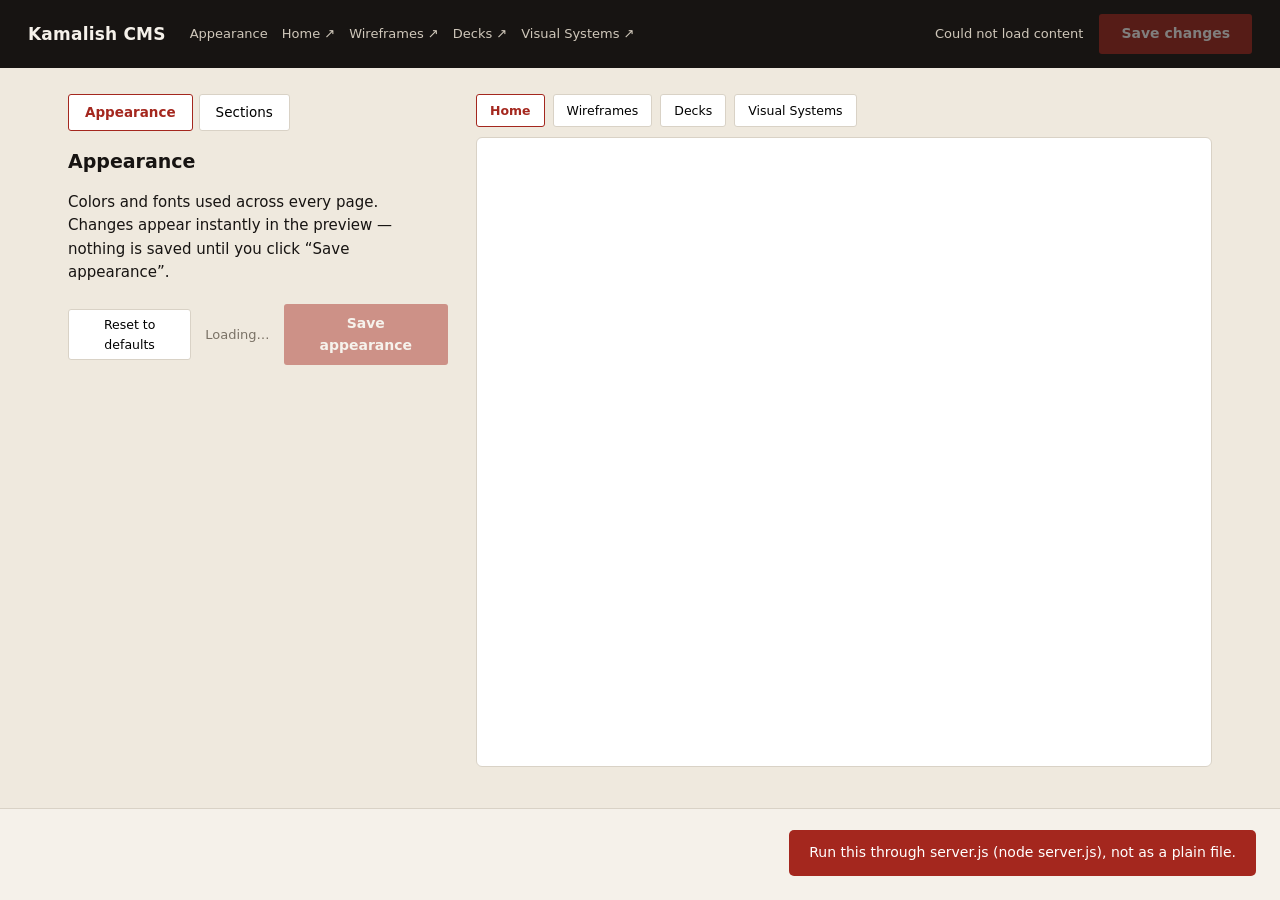
==== cms/index.html @ 5b3a5645 "Organize portfolio into deployable website/ + local cms/, ready for GitHub Pages - Reorganize flatte" ====
<!DOCTYPE html>
<html lang="en">
<head>
<meta charset="UTF-8">
<meta name="viewport" content="width=device-width, initial-scale=1.0">
<title>CMS — Kamalish Portfolio</title>
<script>
  // Single place this tool points at the site it edits. Change this (and
  // the matching ALLOWED_PREVIEW_ORIGINS entry in website/assets/js/theme-apply.js)
  // if you run the website server on a different port.
  window.WEBSITE_ORIGIN = 'http://localhost:4173';
</script>
<style>
  :root {
    --ink: #171412;
    --paper: #f5f1ea;
    --card: #fffdf9;
    --line: #d9d2c6;
    --muted: #7a7266;
    --accent: #a4271e;
    --ok: #1e6f43;
  }
  * { box-sizing: border-box; }
  body { margin: 0; font: 15px/1.55 "Segoe UI", system-ui, sans-serif; background: var(--paper); color: var(--ink); }
  header.bar { position: sticky; top: 0; z-index: 10; display: flex; align-items: center; gap: 16px; padding: 14px 28px; background: var(--ink); color: #f5f1ea; }
  header.bar h1 { font-size: 17px; margin: 0; font-weight: 600; letter-spacing: .2px; }
  header.bar .links { display: flex; gap: 14px; margin-left: 8px; }
  header.bar a { color: #cfc7ba; text-decoration: none; font-size: 13px; }
  header.bar a:hover { color: #fff; }
  .spacer { flex: 1; }
  #status { font-size: 13px; color: #cfc7ba; }
  #status.dirty { color: #f0b429; }
  #status.saved { color: #7fd6a4; }
  button { font: inherit; cursor: pointer; }
  #saveBtn { background: var(--accent); color: #fff; border: 0; padding: 9px 22px; font-size: 14px; font-weight: 600; border-radius: 3px; }
  #saveBtn:hover { filter: brightness(1.1); }
  #saveBtn:disabled { opacity: .45; cursor: default; }
  .layout { display: grid; grid-template-columns: 230px 1fr; max-width: 1200px; margin: 0 auto; gap: 28px; padding: 28px; }
  nav.toc { position: sticky; top: 72px; align-self: start; display: flex; flex-direction: column; gap: 2px; }
  nav.toc a { padding: 7px 12px; font-size: 13.5px; color: var(--muted); text-decoration: none; border-left: 2px solid transparent; }
  nav.toc a:hover { color: var(--ink); }
  nav.toc a.active { color: var(--accent); border-left-color: var(--accent); font-weight: 600; }
  section.panel { background: var(--card); border: 1px solid var(--line); border-radius: 6px; padding: 22px 26px 26px; margin-bottom: 26px; }
  section.panel > h2 { margin: 0 0 4px; font-size: 19px; }
  section.panel > p.hint { margin: 0 0 18px; font-size: 13px; color: var(--muted); }
  .field { margin-bottom: 16px; }
  .field label { display: block; font-size: 12.5px; font-weight: 600; letter-spacing: .3px; text-transform: uppercase; color: var(--muted); margin-bottom: 5px; }
  .field input[type=text], .field textarea {
    width: 100%; padding: 9px 11px; font: inherit; border: 1px solid var(--line); border-radius: 4px; background: #fff; color: var(--ink);
  }
  .field textarea { min-height: 74px; resize: vertical; }
  .field input:focus, .field textarea:focus { outline: 2px solid rgba(164,39,30,.35); border-color: var(--accent); }
  .imgfield { display: flex; gap: 12px; align-items: flex-start; }
  .imgfield .thumbwrap { flex: 0 0 118px; }
  .imgfield img.thumb { width: 118px; height: 78px; object-fit: cover; border: 1px solid var(--line); border-radius: 4px; background: #eee; display: block; }
  .imgfield .grow { flex: 1; }
  .imgfield .uploadrow { display: flex; gap: 8px; margin-top: 6px; }
  .btn-sm { background: #fff; border: 1px solid var(--line); border-radius: 3px; padding: 5px 12px; font-size: 12.5px; }
  .btn-sm:hover { border-color: var(--ink); }
  .list-item { border: 1px solid var(--line); border-radius: 5px; padding: 16px 16px 6px; margin-bottom: 12px; background: #fbf8f2; position: relative; }
  .list-item .itemtools { position: absolute; top: 8px; right: 10px; display: flex; gap: 6px; }
  .itemtools button { background: #fff; border: 1px solid var(--line); border-radius: 3px; width: 26px; height: 24px; font-size: 12px; line-height: 1; color: var(--muted); }
  .itemtools button:hover { color: var(--ink); border-color: var(--ink); }
  .itemtools button.del:hover { color: var(--accent); border-color: var(--accent); }
  .addbtn { background: none; border: 1px dashed var(--muted); color: var(--muted); width: 100%; padding: 9px; border-radius: 5px; font-size: 13.5px; }
  .addbtn:hover { color: var(--accent); border-color: var(--accent); }
  .toast { position: fixed; bottom: 24px; right: 24px; background: var(--ink); color: #fff; padding: 12px 20px; border-radius: 5px; font-size: 14px; opacity: 0; transform: translateY(8px); transition: all .25s; pointer-events: none; }
  .toast.show { opacity: 1; transform: none; }
  .toast.err { background: var(--accent); }

  /* Appearance section */
  .appearance { border-bottom: 1px solid var(--line); background: #efe9de; }
  .appearance__inner { max-width: 1200px; margin: 0 auto; padding: 26px 28px 34px; display: grid; grid-template-columns: 380px 1fr; gap: 28px; }
  .appearance__inner h2 { margin: 0 0 4px; font-size: 19px; }
  .appearance__inner > .appearance__controls > p.hint { margin: 0 0 18px; font-size: 13px; color: var(--muted); }
  .colorfield, .fontfield { margin-bottom: 16px; }
  .colorfield label, .fontfield label, .field label { display: block; font-size: 12.5px; font-weight: 600; letter-spacing: .3px; text-transform: uppercase; color: var(--muted); margin-bottom: 5px; }
  .colorfield__row { display: flex; gap: 8px; align-items: center; }
  .colorfield__row input[type=color] { width: 44px; height: 36px; padding: 2px; border: 1px solid var(--line); border-radius: 4px; background: #fff; }
  .colorfield__row input[type=text] { flex: 1; padding: 8px 10px; font: 13px/1.4 ui-monospace, monospace; border: 1px solid var(--line); border-radius: 4px; background: #fff; color: var(--ink); }
  .fontfield select { width: 100%; padding: 8px 10px; font: inherit; font-size: 14px; border: 1px solid var(--line); border-radius: 4px; background: #fff; color: var(--ink); }
  .fontfield input[type=text] { width: 100%; margin-top: 8px; padding: 8px 10px; font: inherit; font-size: 14px; border: 1px solid var(--line); border-radius: 4px; background: #fff; color: var(--ink); }
  .appearance__actions { display: flex; align-items: center; gap: 14px; margin-top: 20px; }
  .appearance__actions #themeStatus { font-size: 13px; color: var(--muted); }
  .appearance__actions #themeStatus.dirty { color: #a3690a; }
  .appearance__actions #themeStatus.saved { color: var(--ok); }
  #themeSaveBtn { background: var(--accent); color: #fff; border: 0; padding: 9px 20px; font-size: 14px; font-weight: 600; border-radius: 3px; }
  #themeSaveBtn:disabled { opacity: .45; cursor: default; }
  .appearance__pagebar { display: flex; gap: 8px; margin-bottom: 10px; }
  .appearance__pagebar button { background: #fff; border: 1px solid var(--line); border-radius: 3px; padding: 6px 13px; font-size: 12.5px; }
  .appearance__pagebar button.active { border-color: var(--accent); color: var(--accent); font-weight: 600; }
  #themeFrame { width: 100%; height: 70vh; min-height: 480px; border: 1px solid var(--line); border-radius: 6px; background: #fff; }

  /* Design studio tabs + sections editor */
  .studio-tabs { display: flex; gap: 6px; margin-bottom: 16px; }
  .studio-tabs button { background: #fff; border: 1px solid var(--line); border-radius: 3px; padding: 7px 16px; font-size: 13.5px; }
  .studio-tabs button.active { border-color: var(--accent); color: var(--accent); font-weight: 600; }
  #sectionsList { display: flex; flex-direction: column; gap: 6px; margin-bottom: 10px; }
  #sectionsList button { text-align: left; background: #fff; border: 1px solid var(--line); border-radius: 4px; padding: 8px 12px; font-size: 13px; }
  #sectionsList button.active { border-color: #2563eb; color: #2563eb; font-weight: 600; }
  #blocksInspector { margin-top: 14px; border-top: 1px solid var(--line); padding-top: 14px; }
  #blocksInspector h3 { margin: 0 0 12px; font-size: 15px; }
  #blocksInspector p.hint { margin: 0 0 12px; font-size: 13px; color: var(--muted); }
  .insp-actions { display: flex; flex-wrap: wrap; gap: 8px; margin-top: 10px; }
  #blocksSaveBtn { background: #2563eb; color: #fff; border: 0; padding: 9px 20px; font-size: 14px; font-weight: 600; border-radius: 3px; }
  #blocksSaveBtn:disabled { opacity: .45; cursor: default; }
  #blocksStatus { font-size: 13px; color: var(--muted); }
  #blocksStatus.dirty { color: #a3690a; }
  #blocksStatus.saved { color: var(--ok); }
  .field input[type=number], .field select { width: 100%; padding: 8px 10px; font: inherit; font-size: 14px; border: 1px solid var(--line); border-radius: 4px; background: #fff; color: var(--ink); }
  .field input[type=checkbox] { width: 16px; height: 16px; }

  /* Per-text style (Aa) controls */
  .aa-btn { margin-left: auto; background: #fff; border: 1px solid var(--line); border-radius: 3px; font-size: 11px; padding: 2px 8px; cursor: pointer; color: var(--muted); text-transform: none; letter-spacing: 0; }
  .aa-btn.on { border-color: var(--accent); color: var(--accent); font-weight: 600; }
  .stylerow { border: 1px dashed var(--line); border-radius: 4px; padding: 10px; margin: 6px 0 8px; background: #faf7f1; }
  .stylerow .row { display: flex; gap: 8px; margin-bottom: 8px; }
  .stylerow select, .stylerow input[type=number], .stylerow input[type=text] { flex: 1; min-width: 0; padding: 7px 9px; font: inherit; font-size: 13px; border: 1px solid var(--line); border-radius: 4px; background: #fff; color: var(--ink); }
  .stylerow input[type=color] { width: 40px; height: 33px; padding: 2px; border: 1px solid var(--line); border-radius: 4px; background: #fff; }
  @media (max-width: 900px) { .appearance__inner { grid-template-columns: 1fr; } }
  @media (max-width: 820px) { .layout { grid-template-columns: 1fr; } nav.toc { position: static; flex-direction: row; flex-wrap: wrap; } }
</style>
</head>
<body>

<header class="bar">
  <h1>Kamalish CMS</h1>
  <div class="links">
    <a href="#appearance">Appearance</a>
    <a data-site-link="/" target="_blank">Home ↗</a>
    <a data-site-link="/work/product-wireframes/" target="_blank">Wireframes ↗</a>
    <a data-site-link="/work/product-decks/" target="_blank">Decks ↗</a>
    <a data-site-link="/work/visual-systems/" target="_blank">Visual Systems ↗</a>
  </div>
  <div class="spacer"></div>
  <span id="status">Loading…</span>
  <button id="saveBtn" disabled>Save changes</button>
</header>
<script>
  document.querySelectorAll('[data-site-link]').forEach((a) => {
    a.href = window.WEBSITE_ORIGIN + a.getAttribute('data-site-link');
  });
</script>

<section class="appearance" id="appearance">
  <div class="appearance__inner">
    <div class="appearance__controls">
      <div class="studio-tabs">
        <button id="tabAppearanceBtn" class="active" type="button">Appearance</button>
        <button id="tabSectionsBtn" type="button">Sections</button>
      </div>
      <div id="tab-appearance">
        <h2>Appearance</h2>
        <p class="hint">Colors and fonts used across every page. Changes appear instantly in the preview — nothing is saved until you click “Save appearance”.</p>
        <div id="appearanceControls"></div>
        <div class="appearance__actions">
          <button id="themeResetBtn" class="btn-sm" type="button">Reset to defaults</button>
          <span id="themeStatus">Loading…</span>
          <button id="themeSaveBtn" disabled type="button">Save appearance</button>
        </div>
      </div>
      <div id="tab-sections" style="display:none">
        <h2>Sections — <span id="sectionsPageName">Home</span></h2>
        <p class="hint">Free-form sections added to the bottom of the page. Click a section or block in the preview to select it; type directly into text, drag the blue handle to resize a block, the purple one to resize the section. Use the page buttons above the preview to switch pages.</p>
        <div id="sectionsList"></div>
        <button id="addSectionBtn" class="addbtn" type="button">+ Add section to this page</button>
        <div id="blocksInspector"></div>
        <div class="appearance__actions">
          <span id="blocksStatus">Loading…</span>
          <button id="blocksSaveBtn" disabled type="button">Save sections</button>
        </div>
      </div>
    </div>
    <div class="appearance__preview">
      <div class="appearance__pagebar">
        <button data-page="/" class="active" type="button">Home</button>
        <button data-page="/work/product-wireframes/" type="button">Wireframes</button>
        <button data-page="/work/product-decks/" type="button">Decks</button>
        <button data-page="/work/visual-systems/" type="button">Visual Systems</button>
      </div>
      <iframe id="themeFrame" title="Live theme preview"></iframe>
    </div>
  </div>
</section>

<div class="layout">
  <nav class="toc" id="toc"></nav>
  <main id="editor"></main>
</div>

<div class="toast" id="toast"></div>

<script>
const SCHEMA = [
  {
    id: 'site', title: 'Site & Navigation',
    hint: 'Global identity shown on every page.',
    fields: [
      { path: 'site.name', label: 'Site name' },
      { path: 'site.title', label: 'Browser tab title (home page)' },
      { path: 'site.description', label: 'Meta description', type: 'textarea' },
      { path: 'site.nav.logo', label: 'Header logo text' },
      { path: 'site.nav.links', label: 'Header links', type: 'list', itemLabel: 'Link', item: [
        { key: 'label', label: 'Label' },
        { key: 'href', label: 'URL' },
      ]},
    ],
  },
  {
    id: 'footer', title: 'Footer',
    hint: 'Shown at the bottom of every page.',
    fields: [
      { path: 'site.footer.title', label: 'Headline' },
      { path: 'site.footer.copy', label: 'Copy', type: 'textarea' },
      { path: 'site.footer.links', label: 'Footer links', type: 'list', itemLabel: 'Link', item: [
        { key: 'label', label: 'Label' },
        { key: 'href', label: 'URL' },
      ]},
      { path: 'site.footer.copyrightYear', label: 'Copyright year' },
      { path: 'site.footer.copyrightName', label: 'Copyright name' },
      { path: 'site.footer.linkedinUrl', label: 'LinkedIn URL (leave blank for “coming soon” badge)' },
    ],
  },
  {
    id: 'hero', title: 'Home — Hero',
    fields: [
      { path: 'home.hero.title', label: 'Title' },
      { path: 'home.hero.subtitle', label: 'Subtitle', type: 'textarea' },
      { path: 'home.hero.ctaLabel', label: 'Button label' },
      { path: 'home.hero.ctaHref', label: 'Button link' },
      { path: 'home.hero.image', label: 'Hero image', type: 'image' },
      { path: 'home.hero.imageAlt', label: 'Hero image alt text' },
    ],
  },
  {
    id: 'practice', title: 'Home — Capabilities',
    hint: 'The four capability tiles under the hero.',
    fields: [
      { path: 'home.practice', label: 'Capabilities', type: 'list', itemLabel: 'Capability', item: [
        { key: 'mark', label: 'Mark (2 letters)' },
        { key: 'title', label: 'Title' },
        { key: 'copy', label: 'Copy' },
      ]},
    ],
  },
  {
    id: 'projects', title: 'Home — Projects',
    hint: 'Cards in the “Selected work” grid. The slug is the /work/… page it links to.',
    fields: [
      { path: 'home.projectsTitle', label: 'Section title' },
      { path: 'home.projects', label: 'Project cards', type: 'list', itemLabel: 'Project', item: [
        { key: 'slug', label: 'Slug (work page)' },
        { key: 'discipline', label: 'Discipline' },
        { key: 'title', label: 'Title' },
        { key: 'summary', label: 'Summary', type: 'textarea' },
        { key: 'image', label: 'Cover image', type: 'image' },
        { key: 'imageAlt', label: 'Image alt text' },
      ]},
    ],
  },
  {
    id: 'experience', title: 'Home — Experience',
    fields: [
      { path: 'home.experienceTitle', label: 'Section title' },
      { path: 'home.experienceIntro', label: 'Section intro', type: 'textarea' },
      { path: 'home.experience', label: 'Experience entries', type: 'list', itemLabel: 'Role', item: [
        { key: 'role', label: 'Role' },
        { key: 'organization', label: 'Organization' },
        { key: 'period', label: 'Period' },
        { key: 'description', label: 'Description', type: 'textarea' },
        { key: 'skills', label: 'Skills (separate with ·)' },
      ]},
    ],
  },
  {
    id: 'cs-wireframes', title: 'Case Study — Product Wireframes',
    fields: caseStudyFields('product-wireframes'),
  },
  {
    id: 'cs-visual', title: 'Case Study — Visual Systems',
    fields: caseStudyFields('visual-systems'),
  },
  {
    id: 'decks', title: 'Product Decks Gallery',
    hint: 'Cards on the /work/product-decks page. Add a PDF URL to make a card clickable.',
    fields: [
      { path: 'deckGallery.title', label: 'Page title' },
      { path: 'deckGallery.backLabel', label: 'Back link label' },
      { path: 'deckGallery.items', label: 'Deck cards', type: 'list', itemLabel: 'Deck', item: [
        { key: 'title', label: 'Title' },
        { key: 'image', label: 'Cover image', type: 'image' },
        { key: 'imageAlt', label: 'Image alt text' },
        { key: 'pdfUrl', label: 'PDF URL (optional)' },
      ]},
    ],
  },
];

function caseStudyFields(slug) {
  const p = 'caseStudies.' + slug + '.';
  return [
    { path: p + 'discipline', label: 'Discipline' },
    { path: p + 'title', label: 'Title' },
    { path: p + 'summary', label: 'Summary', type: 'textarea' },
    { path: p + 'year', label: 'Meta line (e.g. year)' },
    { path: p + 'note', label: 'Meta note', type: 'textarea' },
    { path: p + 'image', label: 'Main image', type: 'image' },
    { path: p + 'imageAlt', label: 'Image alt text' },
    { path: p + 'overviewTitle', label: 'Overview heading' },
    { path: p + 'overview', label: 'Overview text', type: 'textarea' },
    { path: p + 'deliverablesLabel', label: 'Deliverables heading' },
    { path: p + 'deliverables', label: 'Deliverables (one per line)', type: 'stringlist' },
    { path: p + 'pdfTitle', label: 'PDF section heading' },
    { path: p + 'pdfBody', label: 'PDF section text', type: 'textarea' },
    { path: p + 'pdfStatus', label: 'PDF status badge (shown when no PDF URL)' },
    { path: p + 'pdfUrl', label: 'PDF URL (shows a “View PDF” button when set)' },
  ];
}

let data = null;
let dirty = false;
let stylesData = { overrides: {} };
let stylesDirty = false;

const $ = (s, el) => (el || document).querySelector(s);
const statusEl = $('#status');
const saveBtn = $('#saveBtn');

const get = (path) => path.split('.').reduce((o, k) => (o == null ? undefined : o[k]), data);
function set(path, value) {
  const keys = path.split('.');
  const last = keys.pop();
  const target = keys.reduce((o, k) => (o[k] = o[k] || {}), data);
  target[last] = value;
  markDirty();
}

function markDirty() {
  dirty = true;
  saveBtn.disabled = false;
  statusEl.textContent = 'Unsaved changes';
  statusEl.className = 'dirty';
}

function toast(msg, isErr) {
  const t = $('#toast');
  t.textContent = msg;
  t.className = 'toast show' + (isErr ? ' err' : '');
  clearTimeout(t._h);
  t._h = setTimeout(() => (t.className = 'toast'), 2600);
}

function textInput(value, onInput, isArea) {
  const el = document.createElement(isArea ? 'textarea' : 'input');
  if (!isArea) el.type = 'text';
  el.value = value == null ? '' : value;
  el.addEventListener('input', () => onInput(el.value));
  return el;
}

function pushStylesPreview() {
  const f = document.getElementById('themeFrame');
  try {
    f.contentWindow.postMessage({ type: 'ploy-styles-preview', overrides: stylesData.overrides }, window.WEBSITE_ORIGIN);
  } catch (e) {}
}
window.pushStylesPreview = pushStylesPreview;

// Font/size/color override editor for one piece of site text, stored in
// styles.json under the text's content path.
function styleRow(key) {
  const box = document.createElement('div');
  box.className = 'stylerow';
  const cur = () => stylesData.overrides[key] || {};
  const setO = (patch) => {
    const next = Object.assign({}, stylesData.overrides[key] || {}, patch);
    Object.keys(next).forEach((k) => { if (next[k] === '' || next[k] === 0 || next[k] == null) delete next[k]; });
    if (Object.keys(next).length) stylesData.overrides[key] = next;
    else delete stylesData.overrides[key];
    stylesDirty = true;
    markDirty();
    pushStylesPreview();
  };

  const sel = document.createElement('select');
  [{ id: '', label: 'Default font' }].concat(window.PloyTheme ? window.PloyTheme.FONT_OPTIONS : []).forEach((f) => {
    const op = document.createElement('option');
    op.value = f.id;
    op.textContent = f.label;
    if ((cur().font || '') === f.id) op.selected = true;
    sel.append(op);
  });
  const custom = document.createElement('input');
  custom.type = 'text';
  custom.placeholder = 'e.g. "Roboto", sans-serif';
  custom.value = cur().fontCustom || '';
  custom.style.display = cur().font === 'custom' ? '' : 'none';
  sel.addEventListener('change', () => {
    custom.style.display = sel.value === 'custom' ? '' : 'none';
    setO({ font: sel.value });
  });
  custom.addEventListener('input', () => setO({ fontCustom: custom.value }));

  const size = document.createElement('input');
  size.type = 'number';
  size.min = 8;
  size.max = 200;
  size.placeholder = 'Size px';
  size.title = 'Font size in px (empty = default)';
  size.value = cur().size || '';
  size.addEventListener('input', () => setO({ size: parseFloat(size.value) || 0 }));

  const colRow = document.createElement('div');
  colRow.className = 'row';
  colRow.style.marginBottom = '0';
  const sw = document.createElement('input');
  sw.type = 'color';
  sw.style.flex = 'none';
  sw.value = /^#[0-9a-fA-F]{6}$/.test(cur().color || '') ? cur().color : '#000000';
  const hx = document.createElement('input');
  hx.type = 'text';
  hx.placeholder = 'Color (empty = default)';
  hx.value = cur().color || '';
  sw.addEventListener('input', () => { hx.value = sw.value; setO({ color: sw.value }); });
  hx.addEventListener('input', () => {
    if (/^#[0-9a-fA-F]{6}$/.test(hx.value)) sw.value = hx.value;
    setO({ color: hx.value });
  });
  const clr = document.createElement('button');
  clr.type = 'button';
  clr.className = 'btn-sm';
  clr.textContent = 'Clear';
  clr.title = 'Remove all style overrides for this text';
  clr.addEventListener('click', () => {
    delete stylesData.overrides[key];
    stylesDirty = true;
    markDirty();
    pushStylesPreview();
    sel.value = '';
    custom.value = '';
    custom.style.display = 'none';
    size.value = '';
    hx.value = '';
  });
  colRow.append(sw, hx, clr);

  const r1 = document.createElement('div');
  r1.className = 'row';
  r1.append(sel, size);
  box.append(r1, custom, colRow);
  return box;
}

function fieldWrap(labelText, control, styleKey) {
  const w = document.createElement('div');
  w.className = 'field';
  const l = document.createElement('label');
  l.textContent = labelText;
  w.append(l);
  if (styleKey) {
    const btn = document.createElement('button');
    btn.type = 'button';
    btn.className = 'aa-btn';
    btn.textContent = 'Aa';
    btn.title = 'Font, size & color for this text';
    if (stylesData.overrides[styleKey]) btn.classList.add('on');
    l.style.display = 'flex';
    l.style.alignItems = 'center';
    l.append(btn);
    const row = styleRow(styleKey);
    row.style.display = stylesData.overrides[styleKey] ? '' : 'none';
    btn.addEventListener('click', () => {
      const show = row.style.display === 'none';
      row.style.display = show ? '' : 'none';
      btn.classList.toggle('on', show || !!stylesData.overrides[styleKey]);
    });
    w.append(row);
  }
  w.append(control);
  return w;
}

function imageControl(value, onChange) {
  const wrap = document.createElement('div');
  wrap.className = 'imgfield';
  const thumbwrap = document.createElement('div');
  thumbwrap.className = 'thumbwrap';
  const img = document.createElement('img');
  img.className = 'thumb';
  img.src = value || '';
  img.onerror = () => { img.style.visibility = 'hidden'; };
  img.onload = () => { img.style.visibility = 'visible'; };
  thumbwrap.append(img);

  const grow = document.createElement('div');
  grow.className = 'grow';
  const input = textInput(value, (v) => { onChange(v); img.src = v; });

  const uploadrow = document.createElement('div');
  uploadrow.className = 'uploadrow';
  const file = document.createElement('input');
  file.type = 'file';
  file.accept = '.webp,.png,.jpg,.jpeg,.gif,.svg';
  file.style.display = 'none';
  const btn = document.createElement('button');
  btn.className = 'btn-sm';
  btn.textContent = 'Upload image…';
  btn.addEventListener('click', () => file.click());
  file.addEventListener('change', async () => {
    const f = file.files[0];
    if (!f) return;
    btn.textContent = 'Uploading…';
    try {
      const dataBase64 = await new Promise((res, rej) => {
        const r = new FileReader();
        r.onload = () => res(r.result.split(',')[1]);
        r.onerror = rej;
        r.readAsDataURL(f);
      });
      const resp = await fetch('/api/upload', {
        method: 'POST',
        headers: { 'Content-Type': 'application/json' },
        body: JSON.stringify({ name: f.name, dataBase64 }),
      });
      const out = await resp.json();
      if (!resp.ok) throw new Error(out.error || 'Upload failed');
      input.value = out.path;
      img.src = out.path;
      onChange(out.path);
      toast('Image uploaded: ' + out.path);
    } catch (e) {
      toast('Upload failed: ' + e.message, true);
    }
    btn.textContent = 'Upload image…';
    file.value = '';
  });
  uploadrow.append(btn, file);
  grow.append(input, uploadrow);
  wrap.append(thumbwrap, grow);
  return wrap;
}

function renderItemFields(container, arr, idx, itemSchema, rerender, basePath) {
  itemSchema.forEach((f) => {
    let control;
    let styleKey = null;
    if (f.type === 'image') {
      control = imageControl(arr[idx][f.key], (v) => { arr[idx][f.key] = v; markDirty(); });
    } else {
      control = textInput(arr[idx][f.key], (v) => { arr[idx][f.key] = v; markDirty(); }, f.type === 'textarea');
      if (basePath) styleKey = basePath + '.' + idx + '.' + f.key;
    }
    container.append(fieldWrap(f.label, control, styleKey));
  });
}

function listControl(field) {
  const outer = document.createElement('div');
  const arr = get(field.path) || [];

  function rerender() {
    outer.innerHTML = '';
    arr.forEach((item, idx) => {
      const card = document.createElement('div');
      card.className = 'list-item';
      const tools = document.createElement('div');
      tools.className = 'itemtools';
      const mk = (txt, title, fn, cls) => {
        const b = document.createElement('button');
        b.textContent = txt;
        b.title = title;
        if (cls) b.className = cls;
        b.addEventListener('click', () => { fn(); markDirty(); rerender(); });
        return b;
      };
      tools.append(
        mk('↑', 'Move up', () => { if (idx > 0) arr.splice(idx - 1, 0, arr.splice(idx, 1)[0]); }),
        mk('↓', 'Move down', () => { if (idx < arr.length - 1) arr.splice(idx + 1, 0, arr.splice(idx, 1)[0]); }),
        mk('✕', 'Remove', () => { if (confirm('Remove this ' + (field.itemLabel || 'item') + '?')) arr.splice(idx, 1); }, 'del'),
      );
      card.append(tools);
      renderItemFields(card, arr, idx, field.item, rerender, field.path);
      outer.append(card);
    });
    const add = document.createElement('button');
    add.className = 'addbtn';
    add.textContent = '+ Add ' + (field.itemLabel || 'item');
    add.addEventListener('click', () => {
      const blank = {};
      field.item.forEach((f) => (blank[f.key] = ''));
      arr.push(blank);
      markDirty();
      rerender();
    });
    outer.append(add);
  }
  rerender();
  return outer;
}

function buildEditor() {
  const editor = $('#editor');
  const toc = $('#toc');
  editor.innerHTML = '';
  toc.innerHTML = '';

  SCHEMA.forEach((section) => {
    const panel = document.createElement('section');
    panel.className = 'panel';
    panel.id = 'sec-' + section.id;
    const h = document.createElement('h2');
    h.textContent = section.title;
    panel.append(h);
    if (section.hint) {
      const p = document.createElement('p');
      p.className = 'hint';
      p.textContent = section.hint;
      panel.append(p);
    }

    section.fields.forEach((field) => {
      if (field.type === 'list') {
        panel.append(fieldWrap(field.label, listControl(field)));
      } else if (field.type === 'stringlist') {
        const area = textInput((get(field.path) || []).join('\n'), (v) => {
          set(field.path, v.split('\n').map((s) => s.trim()).filter(Boolean));
        }, true);
        panel.append(fieldWrap(field.label, area));
      } else if (field.type === 'image') {
        panel.append(fieldWrap(field.label, imageControl(get(field.path), (v) => set(field.path, v))));
      } else {
        panel.append(fieldWrap(field.label, textInput(get(field.path), (v) => set(field.path, v), field.type === 'textarea'), field.path));
      }
    });

    editor.append(panel);

    const link = document.createElement('a');
    link.href = '#sec-' + section.id;
    link.textContent = section.title;
    toc.append(link);
  });

  // highlight toc while scrolling
  const links = Array.from(toc.querySelectorAll('a'));
  const panels = Array.from(editor.querySelectorAll('section.panel'));
  const onScroll = () => {
    let active = 0;
    panels.forEach((p, i) => { if (p.getBoundingClientRect().top < 140) active = i; });
    links.forEach((l, i) => l.classList.toggle('active', i === active));
  };
  document.addEventListener('scroll', onScroll, { passive: true });
  onScroll();
}

async function save() {
  if (!dirty) return;
  saveBtn.disabled = true;
  statusEl.textContent = 'Saving…';
  try {
    const resp = await fetch('/api/content', {
      method: 'POST',
      headers: { 'Content-Type': 'application/json' },
      body: JSON.stringify(data),
    });
    const out = await resp.json();
    if (!resp.ok) throw new Error(out.error || 'Save failed');
    if (stylesDirty) {
      const r2 = await fetch('/api/styles', {
        method: 'POST',
        headers: { 'Content-Type': 'application/json' },
        body: JSON.stringify(stylesData),
      });
      if (!r2.ok) throw new Error('Text styles save failed');
      stylesDirty = false;
    }
    dirty = false;
    statusEl.textContent = 'All changes saved';
    statusEl.className = 'saved';
    toast('Saved. Reload any open site tab to see it.');
  } catch (e) {
    saveBtn.disabled = false;
    statusEl.textContent = 'Save failed';
    statusEl.className = 'dirty';
    toast('Save failed: ' + e.message, true);
  }
}

saveBtn.addEventListener('click', save);
document.addEventListener('keydown', (e) => {
  if ((e.ctrlKey || e.metaKey) && e.key === 's') { e.preventDefault(); save(); }
});
window.addEventListener('beforeunload', (e) => { if (dirty) e.preventDefault(); });

(async function init() {
  try {
    const [resp, stylesResp] = await Promise.all([
      fetch('/api/content', { cache: 'no-store' }),
      fetch('/api/styles', { cache: 'no-store' }),
    ]);
    if (!resp.ok) throw new Error('HTTP ' + resp.status);
    data = await resp.json();
    if (stylesResp.ok) stylesData = await stylesResp.json();
    if (!stylesData.overrides) stylesData.overrides = {};
    buildEditor();
    statusEl.textContent = 'All changes saved';
    statusEl.className = 'saved';
  } catch (e) {
    statusEl.textContent = 'Could not load content';
    toast('Run this through server.js (node server.js), not as a plain file.', true);
  }
})();
</script>

<script src="/assets/js/theme-core.js"></script>
<script>
(function () {
  const DEFAULT_THEME = {
    colors: { background: '#f4f1ec', surface: '#e9e6e0', ink: '#090706', onDark: '#ffffff', accent: '#89221c' },
    fonts: { headingPreset: 'playfair', headingCustom: '', bodyPreset: 'inter', bodyCustom: '' },
  };
  const HEX_RE = /^#([0-9a-fA-F]{3}|[0-9a-fA-F]{6})$/;

  let theme = null;
  let themeDirty = false;

  const themeStatus = document.getElementById('themeStatus');
  const themeSaveBtn = document.getElementById('themeSaveBtn');
  const themeResetBtn = document.getElementById('themeResetBtn');
  const controls = document.getElementById('appearanceControls');
  const frame = document.getElementById('themeFrame');

  function markThemeDirty() {
    themeDirty = true;
    themeSaveBtn.disabled = false;
    themeStatus.textContent = 'Unsaved changes';
    themeStatus.className = 'dirty';
  }

  function applyToPreview() {
    // The preview iframe loads the website on its own origin/port, so we
    // can't touch its DOM directly — post the draft theme across instead.
    // website/assets/js/theme-apply.js listens for this and applies it.
    if (!theme) return;
    try {
      frame.contentWindow.postMessage({ type: 'ploy-theme-preview', theme: theme }, window.WEBSITE_ORIGIN);
    } catch (e) {}
  }

  function colorRow(label, key) {
    const wrap = document.createElement('div');
    wrap.className = 'colorfield';
    const l = document.createElement('label');
    l.textContent = label;
    const row = document.createElement('div');
    row.className = 'colorfield__row';
    const swatch = document.createElement('input');
    swatch.type = 'color';
    swatch.value = HEX_RE.test(theme.colors[key] || '') ? theme.colors[key].slice(0, 7) : '#000000';
    const hex = document.createElement('input');
    hex.type = 'text';
    hex.value = theme.colors[key] || '';
    function commit(v) {
      theme.colors[key] = v;
      if (HEX_RE.test(v)) swatch.value = v;
      markThemeDirty();
      applyToPreview();
    }
    swatch.addEventListener('input', () => { hex.value = swatch.value; commit(swatch.value); });
    hex.addEventListener('input', () => commit(hex.value));
    row.append(swatch, hex);
    wrap.append(l, row);
    return wrap;
  }

  function fontRow(label, presetKey, customKey) {
    const wrap = document.createElement('div');
    wrap.className = 'fontfield';
    const l = document.createElement('label');
    l.textContent = label;
    const select = document.createElement('select');
    window.PloyTheme.FONT_OPTIONS.forEach((o) => {
      const opt = document.createElement('option');
      opt.value = o.id;
      opt.textContent = o.label;
      if (theme.fonts[presetKey] === o.id) opt.selected = true;
      select.append(opt);
    });
    const custom = document.createElement('input');
    custom.type = 'text';
    custom.placeholder = 'e.g. "Roboto", sans-serif';
    custom.value = theme.fonts[customKey] || '';
    custom.style.display = theme.fonts[presetKey] === 'custom' ? '' : 'none';
    select.addEventListener('change', () => {
      theme.fonts[presetKey] = select.value;
      custom.style.display = select.value === 'custom' ? '' : 'none';
      markThemeDirty();
      applyToPreview();
    });
    custom.addEventListener('input', () => {
      theme.fonts[customKey] = custom.value;
      markThemeDirty();
      applyToPreview();
    });
    wrap.append(l, select, custom);
    return wrap;
  }

  function buildAppearanceForm() {
    controls.innerHTML = '';
    controls.append(
      colorRow('Page background', 'background'),
      colorRow('Card & panel background', 'surface'),
      colorRow('Ink — headings, body text, dark sections', 'ink'),
      colorRow('Text on dark sections', 'onDark'),
      colorRow('Accent', 'accent'),
      fontRow('Heading font', 'headingPreset', 'headingCustom'),
      fontRow('Body font', 'bodyPreset', 'bodyCustom'),
    );
  }

  document.querySelectorAll('.appearance__pagebar button').forEach((b) => {
    b.addEventListener('click', () => {
      document.querySelectorAll('.appearance__pagebar button').forEach((x) => x.classList.remove('active'));
      b.classList.add('active');
      frame.src = window.WEBSITE_ORIGIN + b.dataset.page;
    });
  });
  frame.addEventListener('load', applyToPreview);
  frame.src = window.WEBSITE_ORIGIN + '/';

  themeResetBtn.addEventListener('click', () => {
    theme = JSON.parse(JSON.stringify(DEFAULT_THEME));
    buildAppearanceForm();
    markThemeDirty();
    applyToPreview();
  });

  async function saveTheme() {
    if (!themeDirty) return;
    const badColor = Object.entries(theme.colors).find(([, v]) => !HEX_RE.test(v || ''));
    if (badColor) {
      themeStatus.textContent = 'Fix invalid color value before saving';
      themeStatus.className = 'dirty';
      return;
    }
    themeSaveBtn.disabled = true;
    themeStatus.textContent = 'Saving…';
    try {
      const resp = await fetch('/api/theme', {
        method: 'POST',
        headers: { 'Content-Type': 'application/json' },
        body: JSON.stringify(theme),
      });
      const out = await resp.json();
      if (!resp.ok) throw new Error(out.error || 'Save failed');
      themeDirty = false;
      themeStatus.textContent = 'All changes saved';
      themeStatus.className = 'saved';
    } catch (e) {
      themeSaveBtn.disabled = false;
      themeStatus.textContent = 'Save failed';
      themeStatus.className = 'dirty';
    }
  }
  themeSaveBtn.addEventListener('click', saveTheme);
  window.addEventListener('beforeunload', (e) => { if (themeDirty) e.preventDefault(); });

  (async function initTheme() {
    try {
      const resp = await fetch('/api/theme', { cache: 'no-store' });
      theme = resp.ok ? await resp.json() : JSON.parse(JSON.stringify(DEFAULT_THEME));
    } catch (e) {
      theme = JSON.parse(JSON.stringify(DEFAULT_THEME));
    }
    buildAppearanceForm();
    themeStatus.textContent = 'All changes saved';
    themeStatus.className = 'saved';
    applyToPreview(); // in case the iframe already finished loading before this fetch resolved
  })();
})();
</script>

<script>
/* ---------------- Sections editor (blocks.json) ---------------- */
(function () {
  const frame = document.getElementById('themeFrame');
  const ORIGIN = window.WEBSITE_ORIGIN;
  const PAGE_KEYS = {
    '/': 'home',
    '/work/product-wireframes/': 'product-wireframes',
    '/work/product-decks/': 'product-decks',
    '/work/visual-systems/': 'visual-systems',
  };
  const PAGE_NAMES = {
    home: 'Home',
    'product-wireframes': 'Wireframes',
    'product-decks': 'Decks',
    'visual-systems': 'Visual Systems',
  };
  const TAG_OPTIONS = [
    { v: 'h1', l: 'Heading 1' },
    { v: 'h2', l: 'Heading 2' },
    { v: 'h3', l: 'Heading 3' },
    { v: 'p', l: 'Paragraph' },
    { v: 'small', l: 'Small text' },
  ];

  let blocksData = null;
  let blocksDirty = false;
  let currentPage = 'home';
  let selected = { s: null, b: null };
  let editMode = false;

  const statusEl = document.getElementById('blocksStatus');
  const saveBtn = document.getElementById('blocksSaveBtn');
  const listEl = document.getElementById('sectionsList');
  const inspector = document.getElementById('blocksInspector');
  const pageNameEl = document.getElementById('sectionsPageName');

  const uid = (p) => p + '_' + Math.random().toString(36).slice(2, 9);
  function cur() {
    if (!blocksData.pages[currentPage]) blocksData.pages[currentPage] = { sections: [] };
    if (!blocksData.pages[currentPage].sections) blocksData.pages[currentPage].sections = [];
    return blocksData.pages[currentPage];
  }
  const findSec = (id) => cur().sections.find((s) => s.id === id);
  const findBlk = (sec, id) => (sec ? (sec.blocks || []).find((x) => x.id === id) : null);

  function markBlocksDirty() {
    blocksDirty = true;
    saveBtn.disabled = false;
    statusEl.textContent = 'Unsaved changes';
    statusEl.className = 'dirty';
  }

  function push() {
    if (!blocksData) return;
    try {
      frame.contentWindow.postMessage({ type: 'ploy-blocks-preview', sections: cur().sections, editMode, selected }, ORIGIN);
    } catch (e) {}
  }

  function newTextBlock() {
    return { id: uid('b'), type: 'text', tag: 'p', text: 'New text — click in the preview to edit.', font: '', fontCustom: '', size: 0, color: '', bold: false, align: 'left', width: 100 };
  }
  function newImageBlock() {
    return { id: uid('b'), type: 'image', src: '', alt: '', width: 48, radius: 0 };
  }
  function newSection() {
    return { id: uid('s'), bg: '', paddingY: 64, gap: 24, maxWidth: 1152, minHeight: 0, align: 'start', blocks: [newTextBlock()] };
  }

  // ---- tabs ----
  const tabA = document.getElementById('tabAppearanceBtn');
  const tabS = document.getElementById('tabSectionsBtn');
  const paneA = document.getElementById('tab-appearance');
  const paneS = document.getElementById('tab-sections');
  function setTab(sections) {
    editMode = sections;
    tabA.classList.toggle('active', !sections);
    tabS.classList.toggle('active', sections);
    paneA.style.display = sections ? 'none' : '';
    paneS.style.display = sections ? '' : 'none';
    push();
  }
  tabA.addEventListener('click', () => setTab(false));
  tabS.addEventListener('click', () => setTab(true));

  // page switching rides on the existing pagebar (which reloads the iframe;
  // the page announces ready and we re-push)
  document.querySelectorAll('.appearance__pagebar button').forEach((b) => {
    b.addEventListener('click', () => {
      currentPage = PAGE_KEYS[b.dataset.page] || 'home';
      selected = { s: null, b: null };
      renderAll();
    });
  });

  // ---- messages from the preview ----
  window.addEventListener('message', (ev) => {
    if (ev.origin !== ORIGIN) return;
    const d = ev.data || {};
    if (d.type === 'ploy-blocks-ready') {
      push();
      if (window.pushStylesPreview) window.pushStylesPreview();
    } else if (d.type === 'ploy-blocks-select') {
      selected = { s: d.sectionId, b: d.blockId };
      renderAll();
    } else if (d.type === 'ploy-blocks-text') {
      const blk = findBlk(findSec(d.sectionId), d.blockId);
      if (!blk) return;
      blk.text = d.text;
      markBlocksDirty();
      const ta = inspector.querySelector('[data-role=blocktext]');
      if (ta && document.activeElement !== ta) ta.value = d.text;
    } else if (d.type === 'ploy-blocks-resize') {
      const blk = findBlk(findSec(d.sectionId), d.blockId);
      if (!blk) return;
      blk.width = d.width;
      markBlocksDirty();
      const wi = inspector.querySelector('[data-role=blockwidth]');
      if (wi && document.activeElement !== wi) wi.value = Math.round(d.width);
    } else if (d.type === 'ploy-blocks-section-resize') {
      const sec = findSec(d.sectionId);
      if (!sec) return;
      sec.minHeight = d.minHeight;
      markBlocksDirty();
      const mh = inspector.querySelector('[data-role=secminh]');
      if (mh && document.activeElement !== mh) mh.value = d.minHeight;
    } else if (d.type === 'ploy-blocks-op') {
      handleOp(d);
    }
  });

  function handleOp(d) {
    const secs = cur().sections;
    const si = secs.findIndex((s) => s.id === d.sectionId);
    if (si === -1) return;
    const sec = secs[si];
    if (d.op === 'moveSection') {
      const ni = si + d.dir;
      if (ni < 0 || ni >= secs.length) return;
      secs.splice(ni, 0, secs.splice(si, 1)[0]);
    } else if (d.op === 'deleteSection') {
      if (!confirm('Delete this section and everything in it?')) return;
      secs.splice(si, 1);
      selected = { s: null, b: null };
    } else if (d.op === 'addBlock') {
      const blk = d.blockType === 'image' ? newImageBlock() : newTextBlock();
      sec.blocks.push(blk);
      selected = { s: sec.id, b: blk.id };
    } else if (d.op === 'moveBlock' || d.op === 'deleteBlock') {
      const bi = sec.blocks.findIndex((x) => x.id === d.blockId);
      if (bi === -1) return;
      if (d.op === 'moveBlock') {
        const nb = bi + d.dir;
        if (nb < 0 || nb >= sec.blocks.length) return;
        sec.blocks.splice(nb, 0, sec.blocks.splice(bi, 1)[0]);
      } else {
        sec.blocks.splice(bi, 1);
        if (selected.b === d.blockId) selected = { s: sec.id, b: null };
      }
    }
    markBlocksDirty();
    renderAll();
    push();
  }

  document.getElementById('addSectionBtn').addEventListener('click', () => {
    if (!blocksData) return;
    const s = newSection();
    cur().sections.push(s);
    selected = { s: s.id, b: s.blocks[0].id };
    markBlocksDirty();
    renderAll();
    if (!editMode) setTab(true);
    else push();
  });

  // ---- inspector controls ----
  function field(label, control, role) {
    const w = document.createElement('div');
    w.className = 'field';
    const l = document.createElement('label');
    l.textContent = label;
    if (role) control.dataset.role = role;
    w.append(l, control);
    return w;
  }
  function numInput(val, onCh, min, max) {
    const i = document.createElement('input');
    i.type = 'number';
    if (min != null) i.min = min;
    if (max != null) i.max = max;
    i.value = val != null ? val : '';
    i.addEventListener('input', () => onCh(parseFloat(i.value) || 0));
    return i;
  }
  function selInput(options, val, onCh) {
    const s = document.createElement('select');
    options.forEach((o) => {
      const op = document.createElement('option');
      op.value = o.v;
      op.textContent = o.l;
      if (o.v === val) op.selected = true;
      s.append(op);
    });
    s.addEventListener('change', () => onCh(s.value));
    return s;
  }
  function colorInput(val, onCh) {
    const row = document.createElement('div');
    row.className = 'colorfield__row';
    const sw = document.createElement('input');
    sw.type = 'color';
    sw.value = /^#[0-9a-fA-F]{6}$/.test(val || '') ? val : '#ffffff';
    const hx = document.createElement('input');
    hx.type = 'text';
    hx.placeholder = 'empty = default';
    hx.value = val || '';
    sw.addEventListener('input', () => { hx.value = sw.value; onCh(sw.value); });
    hx.addEventListener('input', () => {
      if (/^#[0-9a-fA-F]{6}$/.test(hx.value)) sw.value = hx.value;
      onCh(hx.value);
    });
    const clr = document.createElement('button');
    clr.type = 'button';
    clr.className = 'btn-sm';
    clr.textContent = '✕';
    clr.title = 'Clear (use default)';
    clr.addEventListener('click', () => { hx.value = ''; onCh(''); });
    row.append(sw, hx, clr);
    return row;
  }
  function fontInputs(obj, onChange) {
    const wrap = document.createElement('div');
    const sel = selInput(
      [{ v: '', l: 'Default font' }].concat((window.PloyTheme ? window.PloyTheme.FONT_OPTIONS : []).map((f) => ({ v: f.id, l: f.label }))),
      obj.font || '',
      (v) => {
        obj.font = v;
        custom.style.display = v === 'custom' ? '' : 'none';
        onChange();
      },
    );
    const custom = document.createElement('input');
    custom.type = 'text';
    custom.placeholder = 'e.g. "Roboto", sans-serif';
    custom.style.marginTop = '8px';
    custom.value = obj.fontCustom || '';
    custom.style.display = obj.font === 'custom' ? '' : 'none';
    custom.addEventListener('input', () => { obj.fontCustom = custom.value; onChange(); });
    wrap.append(sel, custom);
    return wrap;
  }
  function actionBtn(label, fn) {
    const b = document.createElement('button');
    b.type = 'button';
    b.className = 'btn-sm';
    b.textContent = label;
    b.addEventListener('click', fn);
    return b;
  }

  function renderAll() {
    pageNameEl.textContent = PAGE_NAMES[currentPage] || currentPage;
    renderList();
    renderInspector();
  }

  function renderList() {
    listEl.innerHTML = '';
    if (!blocksData) return;
    cur().sections.forEach((sec, i) => {
      const b = document.createElement('button');
      b.type = 'button';
      b.textContent = 'Section ' + (i + 1) + ' — ' + (sec.blocks || []).length + ' block' + ((sec.blocks || []).length === 1 ? '' : 's');
      if (selected.s === sec.id) b.classList.add('active');
      b.addEventListener('click', () => {
        selected = { s: sec.id, b: null };
        renderAll();
        push();
      });
      listEl.append(b);
    });
  }

  function renderInspector() {
    inspector.innerHTML = '';
    if (!blocksData) return;
    const sec = findSec(selected.s);
    if (!sec) {
      const p = document.createElement('p');
      p.className = 'hint';
      p.textContent = cur().sections.length
        ? 'Click a section or block in the preview (or a section above) to edit it.'
        : 'This page has no custom sections yet.';
      inspector.append(p);
      return;
    }
    const blk = findBlk(sec, selected.b);
    const upd = () => { markBlocksDirty(); push(); };

    if (!blk) {
      const h = document.createElement('h3');
      h.textContent = 'Section';
      inspector.append(h);
      inspector.append(field('Background color (empty = page background)', colorInput(sec.bg, (v) => { sec.bg = v; upd(); })));
      inspector.append(field('Vertical padding (px)', numInput(sec.paddingY, (v) => { sec.paddingY = v; upd(); }, 0, 400)));
      inspector.append(field('Gap between blocks (px)', numInput(sec.gap, (v) => { sec.gap = v; upd(); }, 0, 120)));
      inspector.append(field('Content max width (px)', numInput(sec.maxWidth, (v) => { sec.maxWidth = v || 1152; upd(); }, 320, 2400)));
      inspector.append(field('Min height (px, 0 = auto — or drag the purple handle)', numInput(sec.minHeight, (v) => { sec.minHeight = v; upd(); }, 0, 2000), 'secminh'));
      inspector.append(field('Block alignment', selInput(
        [{ v: 'start', l: 'Top' }, { v: 'center', l: 'Center' }, { v: 'end', l: 'Bottom' }, { v: 'stretch', l: 'Stretch' }],
        sec.align || 'start',
        (v) => { sec.align = v; upd(); },
      )));
      const acts = document.createElement('div');
      acts.className = 'insp-actions';
      acts.append(
        actionBtn('+ Text block', () => handleOp({ op: 'addBlock', sectionId: sec.id, blockType: 'text' })),
        actionBtn('+ Image block', () => handleOp({ op: 'addBlock', sectionId: sec.id, blockType: 'image' })),
        actionBtn('↑ Move up', () => handleOp({ op: 'moveSection', sectionId: sec.id, dir: -1 })),
        actionBtn('↓ Move down', () => handleOp({ op: 'moveSection', sectionId: sec.id, dir: 1 })),
        actionBtn('✕ Delete section', () => handleOp({ op: 'deleteSection', sectionId: sec.id })),
      );
      inspector.append(acts);
      return;
    }

    const h = document.createElement('h3');
    h.textContent = blk.type === 'image' ? 'Image block' : 'Text block';
    inspector.append(h);

    if (blk.type === 'image') {
      inspector.append(field('Image', imageControl(blk.src, (v) => { blk.src = v; upd(); })));
      inspector.append(field('Alt text', textInput(blk.alt, (v) => { blk.alt = v; upd(); })));
      inspector.append(field('Width (% of row — or drag the blue handle)', numInput(Math.round(blk.width), (v) => { blk.width = Math.min(100, Math.max(8, v || 48)); upd(); }, 8, 100), 'blockwidth'));
      inspector.append(field('Corner radius (px)', numInput(blk.radius, (v) => { blk.radius = v; upd(); }, 0, 100)));
    } else {
      const ta = textInput(blk.text, (v) => { blk.text = v; upd(); }, true);
      inspector.append(field('Text', ta, 'blocktext'));
      inspector.append(field('Style', selInput(TAG_OPTIONS, blk.tag || 'p', (v) => { blk.tag = v; upd(); })));
      inspector.append(field('Font', fontInputs(blk, upd)));
      inspector.append(field('Size (px, 0 = default for style)', numInput(blk.size, (v) => { blk.size = v; upd(); }, 0, 200)));
      inspector.append(field('Color (empty = theme text color)', colorInput(blk.color, (v) => { blk.color = v; upd(); })));
      inspector.append(field('Alignment', selInput(
        [{ v: 'left', l: 'Left' }, { v: 'center', l: 'Center' }, { v: 'right', l: 'Right' }],
        blk.align || 'left',
        (v) => { blk.align = v; upd(); },
      )));
      const boldWrap = document.createElement('div');
      const cb = document.createElement('input');
      cb.type = 'checkbox';
      cb.checked = !!blk.bold;
      cb.addEventListener('change', () => { blk.bold = cb.checked; upd(); });
      boldWrap.append(cb);
      inspector.append(field('Bold', boldWrap));
      inspector.append(field('Width (% of row — or drag the blue handle)', numInput(Math.round(blk.width), (v) => { blk.width = Math.min(100, Math.max(8, v || 100)); upd(); }, 8, 100), 'blockwidth'));
    }
    const acts = document.createElement('div');
    acts.className = 'insp-actions';
    acts.append(
      actionBtn('◀ Move left', () => handleOp({ op: 'moveBlock', sectionId: sec.id, blockId: blk.id, dir: -1 })),
      actionBtn('▶ Move right', () => handleOp({ op: 'moveBlock', sectionId: sec.id, blockId: blk.id, dir: 1 })),
      actionBtn('Select section', () => { selected = { s: sec.id, b: null }; renderAll(); push(); }),
      actionBtn('✕ Delete block', () => handleOp({ op: 'deleteBlock', sectionId: sec.id, blockId: blk.id })),
    );
    inspector.append(acts);
  }

  // ---- save ----
  saveBtn.addEventListener('click', async () => {
    if (!blocksDirty || !blocksData) return;
    saveBtn.disabled = true;
    statusEl.textContent = 'Saving…';
    try {
      const resp = await fetch('/api/blocks', {
        method: 'POST',
        headers: { 'Content-Type': 'application/json' },
        body: JSON.stringify(blocksData),
      });
      const out = await resp.json();
      if (!resp.ok) throw new Error(out.error || 'Save failed');
      blocksDirty = false;
      statusEl.textContent = 'All changes saved';
      statusEl.className = 'saved';
    } catch (e) {
      saveBtn.disabled = false;
      statusEl.textContent = 'Save failed';
      statusEl.className = 'dirty';
    }
  });
  window.addEventListener('beforeunload', (e) => { if (blocksDirty) e.preventDefault(); });

  // ---- init ----
  (async function initBlocks() {
    try {
      const r = await fetch('/api/blocks', { cache: 'no-store' });
      blocksData = r.ok ? await r.json() : { pages: {} };
    } catch (e) {
      blocksData = { pages: {} };
    }
    if (!blocksData.pages) blocksData.pages = {};
    statusEl.textContent = 'All changes saved';
    statusEl.className = 'saved';
    renderAll();
    push();
  })();
})();
</script>
</body>
</html>
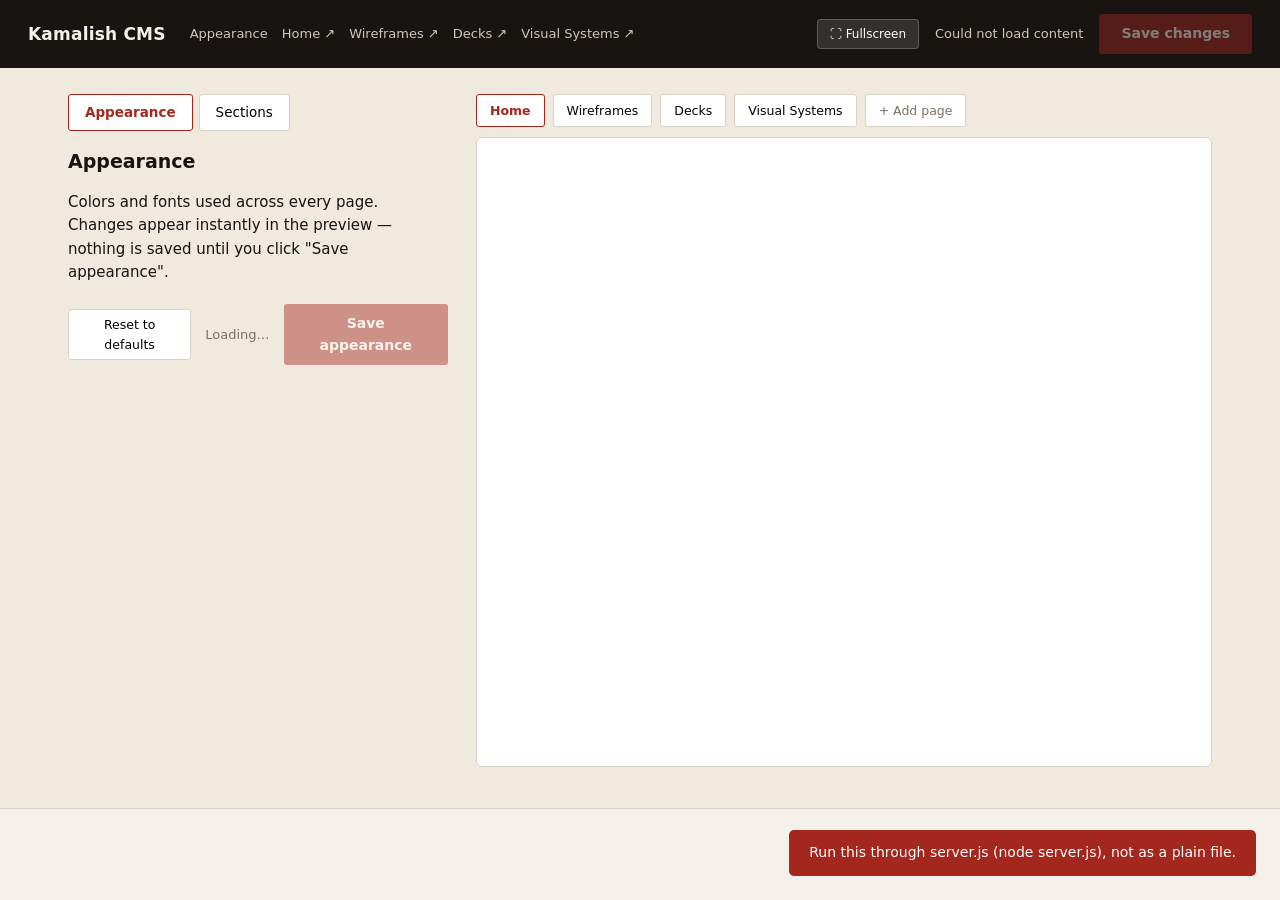
==== commit c3d38337: "Update CMS editor with fullscreen, add pages, visual editing" ====
--- a/cms/index.html
+++ b/cms/index.html
@@ -64,7 +64,7 @@
   .itemtools button.del:hover { color: var(--accent); border-color: var(--accent); }
   .addbtn { background: none; border: 1px dashed var(--muted); color: var(--muted); width: 100%; padding: 9px; border-radius: 5px; font-size: 13.5px; }
   .addbtn:hover { color: var(--accent); border-color: var(--accent); }
-  .toast { position: fixed; bottom: 24px; right: 24px; background: var(--ink); color: #fff; padding: 12px 20px; border-radius: 5px; font-size: 14px; opacity: 0; transform: translateY(8px); transition: all .25s; pointer-events: none; }
+  .toast { position: fixed; bottom: 24px; right: 24px; background: var(--ink); color: #fff; padding: 12px 20px; border-radius: 5px; font-size: 14px; opacity: 0; transform: translateY(8px); transition: all .25s; pointer-events: none; z-index: 9999; }
   .toast.show { opacity: 1; transform: none; }
   .toast.err { background: var(--accent); }
 
@@ -86,7 +86,7 @@
   .appearance__actions #themeStatus.saved { color: var(--ok); }
   #themeSaveBtn { background: var(--accent); color: #fff; border: 0; padding: 9px 20px; font-size: 14px; font-weight: 600; border-radius: 3px; }
   #themeSaveBtn:disabled { opacity: .45; cursor: default; }
-  .appearance__pagebar { display: flex; gap: 8px; margin-bottom: 10px; }
+  .appearance__pagebar { display: flex; gap: 8px; margin-bottom: 10px; flex-wrap: wrap; align-items: center; }
   .appearance__pagebar button { background: #fff; border: 1px solid var(--line); border-radius: 3px; padding: 6px 13px; font-size: 12.5px; }
   .appearance__pagebar button.active { border-color: var(--accent); color: var(--accent); font-weight: 600; }
   #themeFrame { width: 100%; height: 70vh; min-height: 480px; border: 1px solid var(--line); border-radius: 6px; background: #fff; }
@@ -98,6 +98,8 @@
   #sectionsList { display: flex; flex-direction: column; gap: 6px; margin-bottom: 10px; }
   #sectionsList button { text-align: left; background: #fff; border: 1px solid var(--line); border-radius: 4px; padding: 8px 12px; font-size: 13px; }
   #sectionsList button.active { border-color: #2563eb; color: #2563eb; font-weight: 600; }
+  #sectionsList button.default-sec { border-left: 3px solid #7c3aed; }
+  #sectionsList button.default-sec.active { border-color: #7c3aed; color: #7c3aed; }
   #blocksInspector { margin-top: 14px; border-top: 1px solid var(--line); padding-top: 14px; }
   #blocksInspector h3 { margin: 0 0 12px; font-size: 15px; }
   #blocksInspector p.hint { margin: 0 0 12px; font-size: 13px; color: var(--muted); }
@@ -117,6 +119,42 @@
   .stylerow .row { display: flex; gap: 8px; margin-bottom: 8px; }
   .stylerow select, .stylerow input[type=number], .stylerow input[type=text] { flex: 1; min-width: 0; padding: 7px 9px; font: inherit; font-size: 13px; border: 1px solid var(--line); border-radius: 4px; background: #fff; color: var(--ink); }
   .stylerow input[type=color] { width: 40px; height: 33px; padding: 2px; border: 1px solid var(--line); border-radius: 4px; background: #fff; }
+
+  /* --- FULLSCREEN --- */
+  .fullscreen-btn { background: rgba(255,255,255,.12); border: 1px solid rgba(255,255,255,.2); color: #fff; border-radius: 4px; padding: 5px 12px; font-size: 12px; cursor: pointer; display: flex; align-items: center; gap: 5px; }
+  .fullscreen-btn:hover { background: rgba(255,255,255,.2); }
+  .appearance--fullscreen { position: fixed; inset: 0; z-index: 100; background: #1a1816; overflow: hidden; border-bottom: none; }
+  .appearance--fullscreen .appearance__inner { max-width: none; height: 100%; padding: 0; gap: 0; grid-template-columns: 1fr; grid-template-rows: 1fr; }
+  .appearance--fullscreen .appearance__controls { position: fixed; left: 0; top: 0; bottom: 0; width: 380px; z-index: 110; background: var(--paper); border-right: 1px solid var(--line); overflow-y: auto; padding: 20px 22px 30px; box-shadow: 4px 0 24px rgba(0,0,0,.15); transition: transform .25s; }
+  .appearance--fullscreen .appearance__controls.collapsed { transform: translateX(-100%); }
+  .appearance--fullscreen .appearance__preview { height: 100%; display: flex; flex-direction: column; }
+  .appearance--fullscreen .appearance__pagebar { padding: 10px 16px 10px 50px; background: #222; margin: 0; border-radius: 0; }
+  .appearance--fullscreen .appearance__pagebar button { background: #333; color: #ccc; border-color: #444; }
+  .appearance--fullscreen .appearance__pagebar button.active { background: var(--accent); color: #fff; border-color: var(--accent); }
+  .appearance--fullscreen #themeFrame { flex: 1; border: none; border-radius: 0; min-height: 0; height: 100%; }
+  .fs-close { position: fixed; top: 10px; right: 16px; z-index: 120; background: rgba(0,0,0,.7); color: #fff; border: none; border-radius: 4px; padding: 6px 14px; font-size: 13px; cursor: pointer; }
+  .fs-close:hover { background: var(--accent); }
+  .fs-toggle-sidebar { position: fixed; top: 10px; left: 10px; z-index: 120; background: rgba(0,0,0,.7); color: #fff; border: none; border-radius: 4px; padding: 6px 12px; font-size: 16px; cursor: pointer; line-height: 1; }
+  .fs-toggle-sidebar:hover { background: var(--accent); }
+  .fs-controls-hidden { display: none; }
+
+  /* Section divider labels */
+  .sec-divider { font-size: 10px; font-weight: 700; letter-spacing: .8px; text-transform: uppercase; color: var(--muted); padding: 10px 0 4px; }
+
+  /* Add page modal */
+  .modal-overlay { position: fixed; inset: 0; z-index: 200; background: rgba(0,0,0,.45); display: flex; align-items: center; justify-content: center; }
+  .modal { background: var(--card); border: 1px solid var(--line); border-radius: 8px; padding: 28px 30px 24px; width: 420px; max-width: 90vw; box-shadow: 0 16px 48px rgba(0,0,0,.2); }
+  .modal h3 { margin: 0 0 6px; font-size: 18px; }
+  .modal p { margin: 0 0 16px; font-size: 13px; color: var(--muted); }
+  .modal .modal-actions { display: flex; gap: 10px; justify-content: flex-end; margin-top: 18px; }
+  .modal .modal-actions button { padding: 8px 18px; font-size: 14px; border-radius: 4px; font-weight: 600; }
+  .modal .modal-cancel { background: #fff; border: 1px solid var(--line); color: var(--ink); }
+  .modal .modal-confirm { background: var(--accent); border: none; color: #fff; }
+
+  /* Add page button */
+  .add-page-btn { background: none; border: 1px dashed var(--muted); color: var(--muted); border-radius: 3px; padding: 5px 10px; font-size: 12px; cursor: pointer; white-space: nowrap; }
+  .add-page-btn:hover { color: var(--accent); border-color: var(--accent); }
+
   @media (max-width: 900px) { .appearance__inner { grid-template-columns: 1fr; } }
   @media (max-width: 820px) { .layout { grid-template-columns: 1fr; } nav.toc { position: static; flex-direction: row; flex-wrap: wrap; } }
 </style>
@@ -133,6 +171,7 @@
     <a data-site-link="/work/visual-systems/" target="_blank">Visual Systems ↗</a>
   </div>
   <div class="spacer"></div>
+  <button class="fullscreen-btn" id="fullscreenBtn" type="button">⛶ Fullscreen</button>
   <span id="status">Loading…</span>
   <button id="saveBtn" disabled>Save changes</button>
 </header>
@@ -151,7 +190,7 @@
       </div>
       <div id="tab-appearance">
         <h2>Appearance</h2>
-        <p class="hint">Colors and fonts used across every page. Changes appear instantly in the preview — nothing is saved until you click “Save appearance”.</p>
+        <p class="hint">Colors and fonts used across every page. Changes appear instantly in the preview — nothing is saved until you click "Save appearance".</p>
         <div id="appearanceControls"></div>
         <div class="appearance__actions">
           <button id="themeResetBtn" class="btn-sm" type="button">Reset to defaults</button>
@@ -161,9 +200,12 @@
       </div>
       <div id="tab-sections" style="display:none">
         <h2>Sections — <span id="sectionsPageName">Home</span></h2>
-        <p class="hint">Free-form sections added to the bottom of the page. Click a section or block in the preview to select it; type directly into text, drag the blue handle to resize a block, the purple one to resize the section. Use the page buttons above the preview to switch pages.</p>
+        <p class="hint">Click a section in the preview or sidebar to select and edit it. Default sections (marked with 📌) support visual editing — background color and padding. Custom sections at the bottom can be freely added and composed.</p>
+        <div class="sec-divider">Page Sections</div>
+        <div id="defaultSectionsList"></div>
+        <div class="sec-divider" style="margin-top:12px">Custom Sections</div>
         <div id="sectionsList"></div>
-        <button id="addSectionBtn" class="addbtn" type="button">+ Add section to this page</button>
+        <button id="addSectionBtn" class="addbtn" type="button">+ Add custom section</button>
         <div id="blocksInspector"></div>
         <div class="appearance__actions">
           <span id="blocksStatus">Loading…</span>
@@ -172,11 +214,8 @@
       </div>
     </div>
     <div class="appearance__preview">
-      <div class="appearance__pagebar">
-        <button data-page="/" class="active" type="button">Home</button>
-        <button data-page="/work/product-wireframes/" type="button">Wireframes</button>
-        <button data-page="/work/product-decks/" type="button">Decks</button>
-        <button data-page="/work/visual-systems/" type="button">Visual Systems</button>
+      <div class="appearance__pagebar" id="pageBar">
+        <!-- Populated dynamically -->
       </div>
       <iframe id="themeFrame" title="Live theme preview"></iframe>
     </div>
@@ -218,7 +257,7 @@
       ]},
       { path: 'site.footer.copyrightYear', label: 'Copyright year' },
       { path: 'site.footer.copyrightName', label: 'Copyright name' },
-      { path: 'site.footer.linkedinUrl', label: 'LinkedIn URL (leave blank for “coming soon” badge)' },
+      { path: 'site.footer.linkedinUrl', label: 'LinkedIn URL (leave blank for "coming soon" badge)' },
     ],
   },
   {
@@ -245,7 +284,7 @@
   },
   {
     id: 'projects', title: 'Home — Projects',
-    hint: 'Cards in the “Selected work” grid. The slug is the /work/… page it links to.',
+    hint: 'Cards in the "Selected work" grid. The slug is the /work/… page it links to.',
     fields: [
       { path: 'home.projectsTitle', label: 'Section title' },
       { path: 'home.projects', label: 'Project cards', type: 'list', itemLabel: 'Project', item: [
@@ -313,7 +352,7 @@
     { path: p + 'pdfTitle', label: 'PDF section heading' },
     { path: p + 'pdfBody', label: 'PDF section text', type: 'textarea' },
     { path: p + 'pdfStatus', label: 'PDF status badge (shown when no PDF URL)' },
-    { path: p + 'pdfUrl', label: 'PDF URL (shows a “View PDF” button when set)' },
+    { path: p + 'pdfUrl', label: 'PDF URL (shows a "View PDF" button when set)' },
   ];
 }
 
@@ -714,6 +753,58 @@
 
 <script src="/assets/js/theme-core.js"></script>
 <script>
+/* ==================== FULLSCREEN PREVIEW ==================== */
+(function () {
+  const appearance = document.getElementById('appearance');
+  const controls = document.querySelector('.appearance__controls');
+  const fullscreenBtn = document.getElementById('fullscreenBtn');
+  let isFullscreen = false;
+  let closeBtn = null;
+  let sidebarBtn = null;
+
+  function enterFullscreen() {
+    isFullscreen = true;
+    appearance.classList.add('appearance--fullscreen');
+    // Create close button
+    closeBtn = document.createElement('button');
+    closeBtn.className = 'fs-close';
+    closeBtn.textContent = '✕ Exit';
+    closeBtn.addEventListener('click', exitFullscreen);
+    document.body.appendChild(closeBtn);
+    // Create sidebar toggle
+    sidebarBtn = document.createElement('button');
+    sidebarBtn.className = 'fs-toggle-sidebar';
+    sidebarBtn.textContent = '☰';
+    sidebarBtn.title = 'Toggle sidebar';
+    sidebarBtn.addEventListener('click', () => {
+      controls.classList.toggle('collapsed');
+    });
+    document.body.appendChild(sidebarBtn);
+    fullscreenBtn.textContent = '⊠ Exit Fullscreen';
+  }
+
+  function exitFullscreen() {
+    isFullscreen = false;
+    appearance.classList.remove('appearance--fullscreen');
+    controls.classList.remove('collapsed');
+    if (closeBtn) { closeBtn.remove(); closeBtn = null; }
+    if (sidebarBtn) { sidebarBtn.remove(); sidebarBtn = null; }
+    fullscreenBtn.textContent = '⛶ Fullscreen';
+  }
+
+  fullscreenBtn.addEventListener('click', () => {
+    if (isFullscreen) exitFullscreen();
+    else enterFullscreen();
+  });
+
+  document.addEventListener('keydown', (e) => {
+    if (e.key === 'Escape' && isFullscreen) exitFullscreen();
+  });
+})();
+</script>
+
+<script>
+/* ==================== APPEARANCE / THEME ==================== */
 (function () {
   const DEFAULT_THEME = {
     colors: { background: '#f4f1ec', surface: '#e9e6e0', ink: '#090706', onDark: '#ffffff', accent: '#89221c' },
@@ -738,9 +829,6 @@
   }
 
   function applyToPreview() {
-    // The preview iframe loads the website on its own origin/port, so we
-    // can't touch its DOM directly — post the draft theme across instead.
-    // website/assets/js/theme-apply.js listens for this and applies it.
     if (!theme) return;
     try {
       frame.contentWindow.postMessage({ type: 'ploy-theme-preview', theme: theme }, window.WEBSITE_ORIGIN);
@@ -819,15 +907,9 @@
     );
   }
 
-  document.querySelectorAll('.appearance__pagebar button').forEach((b) => {
-    b.addEventListener('click', () => {
-      document.querySelectorAll('.appearance__pagebar button').forEach((x) => x.classList.remove('active'));
-      b.classList.add('active');
-      frame.src = window.WEBSITE_ORIGIN + b.dataset.page;
-    });
-  });
+  // Page bar is now built dynamically — see the Sections editor script below.
+  // We just wire frame load here.
   frame.addEventListener('load', applyToPreview);
-  frame.src = window.WEBSITE_ORIGIN + '/';
 
   themeResetBtn.addEventListener('click', () => {
     theme = JSON.parse(JSON.stringify(DEFAULT_THEME));
@@ -876,28 +958,22 @@
     buildAppearanceForm();
     themeStatus.textContent = 'All changes saved';
     themeStatus.className = 'saved';
-    applyToPreview(); // in case the iframe already finished loading before this fetch resolved
+    applyToPreview();
   })();
 })();
 </script>
 
 <script>
-/* ---------------- Sections editor (blocks.json) ---------------- */
+/* ==================== SECTIONS EDITOR (blocks.json) ==================== */
 (function () {
   const frame = document.getElementById('themeFrame');
   const ORIGIN = window.WEBSITE_ORIGIN;
-  const PAGE_KEYS = {
-    '/': 'home',
-    '/work/product-wireframes/': 'product-wireframes',
-    '/work/product-decks/': 'product-decks',
-    '/work/visual-systems/': 'visual-systems',
-  };
-  const PAGE_NAMES = {
-    home: 'Home',
-    'product-wireframes': 'Wireframes',
-    'product-decks': 'Decks',
-    'visual-systems': 'Visual Systems',
-  };
+
+  // Dynamic pages — loaded from /api/pages
+  let pagesData = { pages: [] };
+  let currentPage = 'home';
+  let currentPagePath = '/';
+
   const TAG_OPTIONS = [
     { v: 'h1', l: 'Heading 1' },
     { v: 'h2', l: 'Heading 2' },
@@ -908,20 +984,23 @@
 
   let blocksData = null;
   let blocksDirty = false;
-  let currentPage = 'home';
   let selected = { s: null, b: null };
   let editMode = false;
+  let knownDefaultSections = []; // sent from the preview iframe
 
   const statusEl = document.getElementById('blocksStatus');
   const saveBtn = document.getElementById('blocksSaveBtn');
   const listEl = document.getElementById('sectionsList');
+  const defaultListEl = document.getElementById('defaultSectionsList');
   const inspector = document.getElementById('blocksInspector');
   const pageNameEl = document.getElementById('sectionsPageName');
+  const pageBar = document.getElementById('pageBar');
 
   const uid = (p) => p + '_' + Math.random().toString(36).slice(2, 9);
   function cur() {
-    if (!blocksData.pages[currentPage]) blocksData.pages[currentPage] = { sections: [] };
+    if (!blocksData.pages[currentPage]) blocksData.pages[currentPage] = { sections: [], defaultOverrides: {} };
     if (!blocksData.pages[currentPage].sections) blocksData.pages[currentPage].sections = [];
+    if (!blocksData.pages[currentPage].defaultOverrides) blocksData.pages[currentPage].defaultOverrides = {};
     return blocksData.pages[currentPage];
   }
   const findSec = (id) => cur().sections.find((s) => s.id === id);
@@ -937,7 +1016,13 @@
   function push() {
     if (!blocksData) return;
     try {
-      frame.contentWindow.postMessage({ type: 'ploy-blocks-preview', sections: cur().sections, editMode, selected }, ORIGIN);
+      frame.contentWindow.postMessage({
+        type: 'ploy-blocks-preview',
+        sections: cur().sections,
+        editMode,
+        selected,
+        defaultOverrides: cur().defaultOverrides || {},
+      }, ORIGIN);
     } catch (e) {}
   }
 
@@ -967,23 +1052,113 @@
   tabA.addEventListener('click', () => setTab(false));
   tabS.addEventListener('click', () => setTab(true));
 
-  // page switching rides on the existing pagebar (which reloads the iframe;
-  // the page announces ready and we re-push)
-  document.querySelectorAll('.appearance__pagebar button').forEach((b) => {
-    b.addEventListener('click', () => {
-      currentPage = PAGE_KEYS[b.dataset.page] || 'home';
-      selected = { s: null, b: null };
-      renderAll();
+  // ---- dynamic page bar ----
+  function buildPageBar() {
+    pageBar.innerHTML = '';
+    pagesData.pages.forEach((pg) => {
+      const b = document.createElement('button');
+      b.type = 'button';
+      b.textContent = pg.label;
+      b.dataset.page = pg.path;
+      b.dataset.slug = pg.slug;
+      if (pg.slug === currentPage) b.classList.add('active');
+      b.addEventListener('click', () => {
+        currentPage = pg.slug;
+        currentPagePath = pg.path;
+        pageBar.querySelectorAll('button').forEach((x) => x.classList.remove('active'));
+        b.classList.add('active');
+        frame.src = ORIGIN + pg.path;
+        selected = { s: null, b: null };
+        knownDefaultSections = [];
+        renderAll();
+      });
+      pageBar.append(b);
     });
-  });
+
+    // Add page button
+    const addBtn = document.createElement('button');
+    addBtn.type = 'button';
+    addBtn.className = 'add-page-btn';
+    addBtn.textContent = '+ Add page';
+    addBtn.addEventListener('click', showAddPageModal);
+    pageBar.append(addBtn);
+  }
+
+  function showAddPageModal() {
+    const overlay = document.createElement('div');
+    overlay.className = 'modal-overlay';
+    const modal = document.createElement('div');
+    modal.className = 'modal';
+    modal.innerHTML = `
+      <h3>Add New Page</h3>
+      <p>Create a new work page. It will appear in the page bar and can be linked from your navigation.</p>
+      <div class="field">
+        <label>Page title</label>
+        <input type="text" id="newPageTitle" placeholder="e.g. Brand Guidelines" autofocus>
+      </div>
+      <div class="modal-actions">
+        <button class="modal-cancel" type="button">Cancel</button>
+        <button class="modal-confirm" type="button">Create page</button>
+      </div>
+    `;
+    overlay.append(modal);
+    document.body.append(overlay);
+
+    const titleInput = modal.querySelector('#newPageTitle');
+    const cancelBtn = modal.querySelector('.modal-cancel');
+    const confirmBtn = modal.querySelector('.modal-confirm');
+
+    cancelBtn.addEventListener('click', () => overlay.remove());
+    overlay.addEventListener('click', (e) => { if (e.target === overlay) overlay.remove(); });
+
+    confirmBtn.addEventListener('click', async () => {
+      const title = titleInput.value.trim();
+      if (!title) { titleInput.focus(); return; }
+      confirmBtn.disabled = true;
+      confirmBtn.textContent = 'Creating…';
+      try {
+        const resp = await fetch('/api/pages', {
+          method: 'POST',
+          headers: { 'Content-Type': 'application/json' },
+          body: JSON.stringify({ title }),
+        });
+        const out = await resp.json();
+        if (!resp.ok) throw new Error(out.error || 'Failed');
+        // Add to local pages data
+        pagesData.pages.push({ slug: out.slug, path: out.path, label: out.label, builtin: false });
+        buildPageBar();
+        toast('Page "' + title + '" created! Switch to it in the page bar.');
+        overlay.remove();
+      } catch (e) {
+        toast('Failed: ' + e.message, true);
+        confirmBtn.disabled = false;
+        confirmBtn.textContent = 'Create page';
+      }
+    });
+
+    titleInput.addEventListener('keydown', (e) => {
+      if (e.key === 'Enter') confirmBtn.click();
+      if (e.key === 'Escape') overlay.remove();
+    });
+
+    setTimeout(() => titleInput.focus(), 50);
+  }
+
+  // Load the initial frame after building the page bar
+  function loadInitialFrame() {
+    frame.src = ORIGIN + currentPagePath;
+  }
 
   // ---- messages from the preview ----
   window.addEventListener('message', (ev) => {
     if (ev.origin !== ORIGIN) return;
     const d = ev.data || {};
     if (d.type === 'ploy-blocks-ready') {
+      // The preview page announces what default sections it has
+      if (d.defaultSections) knownDefaultSections = d.defaultSections;
       push();
       if (window.pushStylesPreview) window.pushStylesPreview();
+      renderAll();
     } else if (d.type === 'ploy-blocks-select') {
       selected = { s: d.sectionId, b: d.blockId };
       renderAll();
@@ -1144,9 +1319,39 @@
   }
 
   function renderAll() {
-    pageNameEl.textContent = PAGE_NAMES[currentPage] || currentPage;
+    const pg = pagesData.pages.find((p) => p.slug === currentPage);
+    pageNameEl.textContent = pg ? pg.label : currentPage;
+    renderDefaultList();
     renderList();
     renderInspector();
+  }
+
+  function renderDefaultList() {
+    defaultListEl.innerHTML = '';
+    if (!knownDefaultSections.length) {
+      const p = document.createElement('p');
+      p.style.cssText = 'font-size:12px;color:var(--muted);margin:4px 0';
+      p.textContent = 'Loading page sections…';
+      defaultListEl.append(p);
+      return;
+    }
+    knownDefaultSections.forEach((ds) => {
+      const b = document.createElement('button');
+      b.type = 'button';
+      b.className = 'default-sec';
+      b.textContent = '📌 ' + ds.label;
+      if (selected.s === ds.id) b.classList.add('active');
+      b.addEventListener('click', () => {
+        selected = { s: ds.id, b: null };
+        renderAll();
+        push();
+        // Scroll the preview to the default section
+        try {
+          frame.contentWindow.postMessage({ type: 'ploy-scroll-to-section', sectionKey: ds.key }, ORIGIN);
+        } catch (e) {}
+      });
+      defaultListEl.append(b);
+    });
   }
 
   function renderList() {
@@ -1169,6 +1374,13 @@
   function renderInspector() {
     inspector.innerHTML = '';
     if (!blocksData) return;
+
+    // Check if a default section is selected
+    if (selected.s && selected.s.startsWith('default:')) {
+      renderDefaultInspector();
+      return;
+    }
+
     const sec = findSec(selected.s);
     if (!sec) {
       const p = document.createElement('p');
@@ -1250,6 +1462,56 @@
     inspector.append(acts);
   }
 
+  // ---- Default section inspector (visual editing) ----
+  function renderDefaultInspector() {
+    const sKey = selected.s.replace('default:', '');
+    const ds = knownDefaultSections.find((d) => d.key === sKey);
+    if (!ds) return;
+
+    const ov = cur().defaultOverrides[sKey] || {};
+    const upd = () => { markBlocksDirty(); push(); };
+
+    const h = document.createElement('h3');
+    h.textContent = '📌 ' + ds.label;
+    inspector.append(h);
+
+    const hint = document.createElement('p');
+    hint.className = 'hint';
+    hint.textContent = 'Visual overrides for this page section. Edit its content in the Content panels below.';
+    inspector.append(hint);
+
+    // Link to content panel
+    const SECTION_PANEL_MAP = {
+      hero: 'sec-hero',
+      practice: 'sec-practice',
+      projects: 'sec-projects',
+      experience: 'sec-experience',
+      footer: 'sec-footer',
+    };
+    const panelId = SECTION_PANEL_MAP[sKey];
+    if (panelId && document.getElementById(panelId)) {
+      const link = document.createElement('a');
+      link.href = '#' + panelId;
+      link.textContent = '→ Edit ' + ds.label + ' content';
+      link.style.cssText = 'font-size:13px;color:var(--accent);display:block;margin-bottom:14px';
+      inspector.append(link);
+    }
+
+    inspector.append(field('Background color (empty = default)', colorInput(ov.bg || '', (v) => {
+      if (!cur().defaultOverrides[sKey]) cur().defaultOverrides[sKey] = {};
+      cur().defaultOverrides[sKey].bg = v;
+      if (!v) delete cur().defaultOverrides[sKey].bg;
+      upd();
+    })));
+
+    inspector.append(field('Vertical padding (px, empty = default)', numInput(ov.paddingY || '', (v) => {
+      if (!cur().defaultOverrides[sKey]) cur().defaultOverrides[sKey] = {};
+      cur().defaultOverrides[sKey].paddingY = v || 0;
+      if (!v) delete cur().defaultOverrides[sKey].paddingY;
+      upd();
+    }, 0, 400)));
+  }
+
   // ---- save ----
   saveBtn.addEventListener('click', async () => {
     if (!blocksDirty || !blocksData) return;
@@ -1277,16 +1539,31 @@
   // ---- init ----
   (async function initBlocks() {
     try {
-      const r = await fetch('/api/blocks', { cache: 'no-store' });
-      blocksData = r.ok ? await r.json() : { pages: {} };
+      const [blocksResp, pagesResp] = await Promise.all([
+        fetch('/api/blocks', { cache: 'no-store' }),
+        fetch('/api/pages', { cache: 'no-store' }),
+      ]);
+      blocksData = blocksResp.ok ? await blocksResp.json() : { pages: {} };
+      if (pagesResp.ok) pagesData = await pagesResp.json();
     } catch (e) {
       blocksData = { pages: {} };
     }
     if (!blocksData.pages) blocksData.pages = {};
+    if (!pagesData.pages || !pagesData.pages.length) {
+      pagesData = {
+        pages: [
+          { slug: 'home', path: '/', label: 'Home', builtin: true },
+          { slug: 'product-wireframes', path: '/work/product-wireframes/', label: 'Wireframes', builtin: true },
+          { slug: 'product-decks', path: '/work/product-decks/', label: 'Decks', builtin: true },
+          { slug: 'visual-systems', path: '/work/visual-systems/', label: 'Visual Systems', builtin: true },
+        ]
+      };
+    }
     statusEl.textContent = 'All changes saved';
     statusEl.className = 'saved';
+    buildPageBar();
+    loadInitialFrame();
     renderAll();
-    push();
   })();
 })();
 </script>
